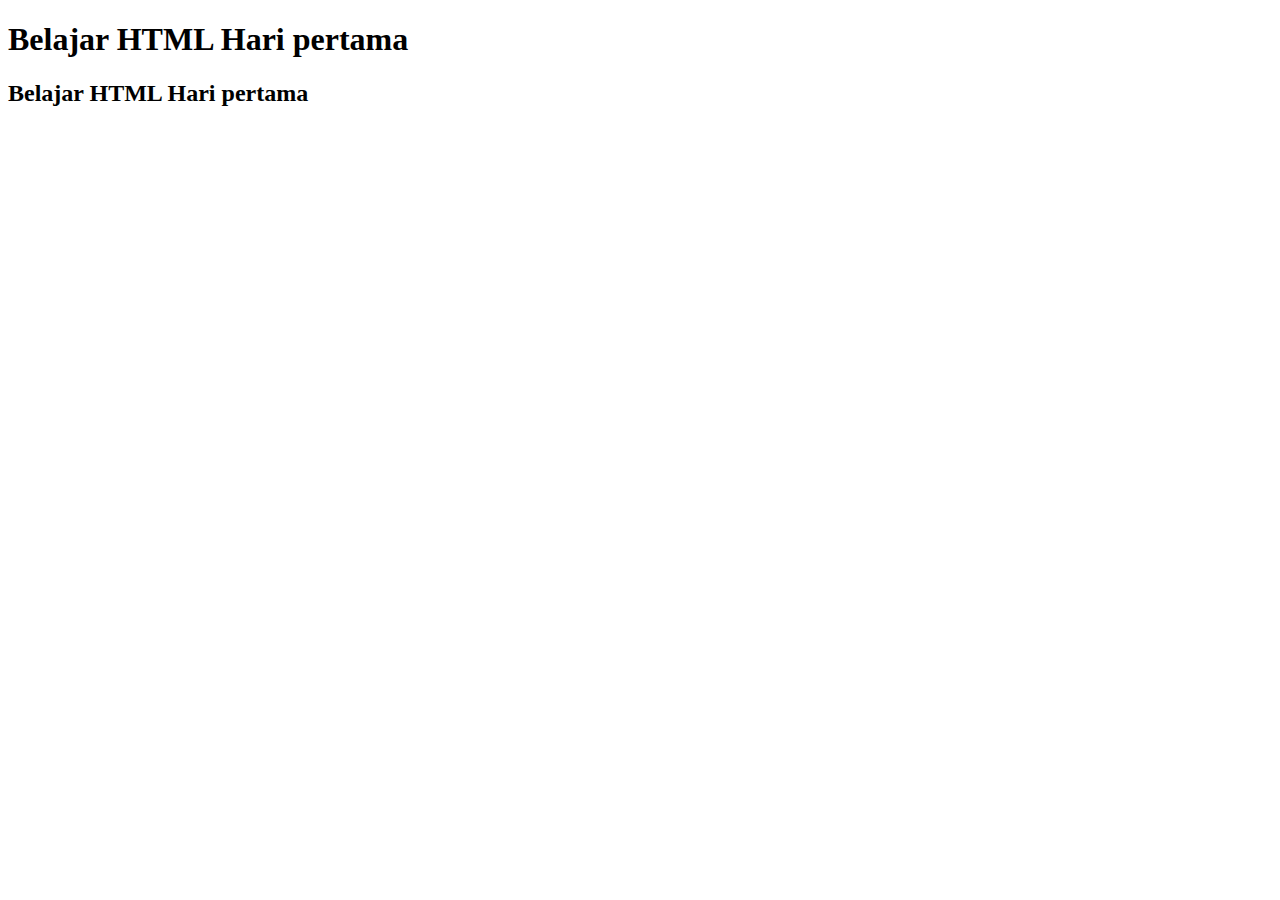
==== index.html @ 78d07eab "belajar heading" ====
<!DOCTYPE html>
<html lang="en">
  <head>
    <meta charset="UTF-8" />
    <meta name="viewport" content="width=device-width, initial-scale=1.0" />
    <title>Latihan HTML</title>
  </head>
  <body>
    <h1>Belajar HTML Hari pertama</h1>
    <h2>Belajar HTML Hari pertama</h2>
  </body>
</html>
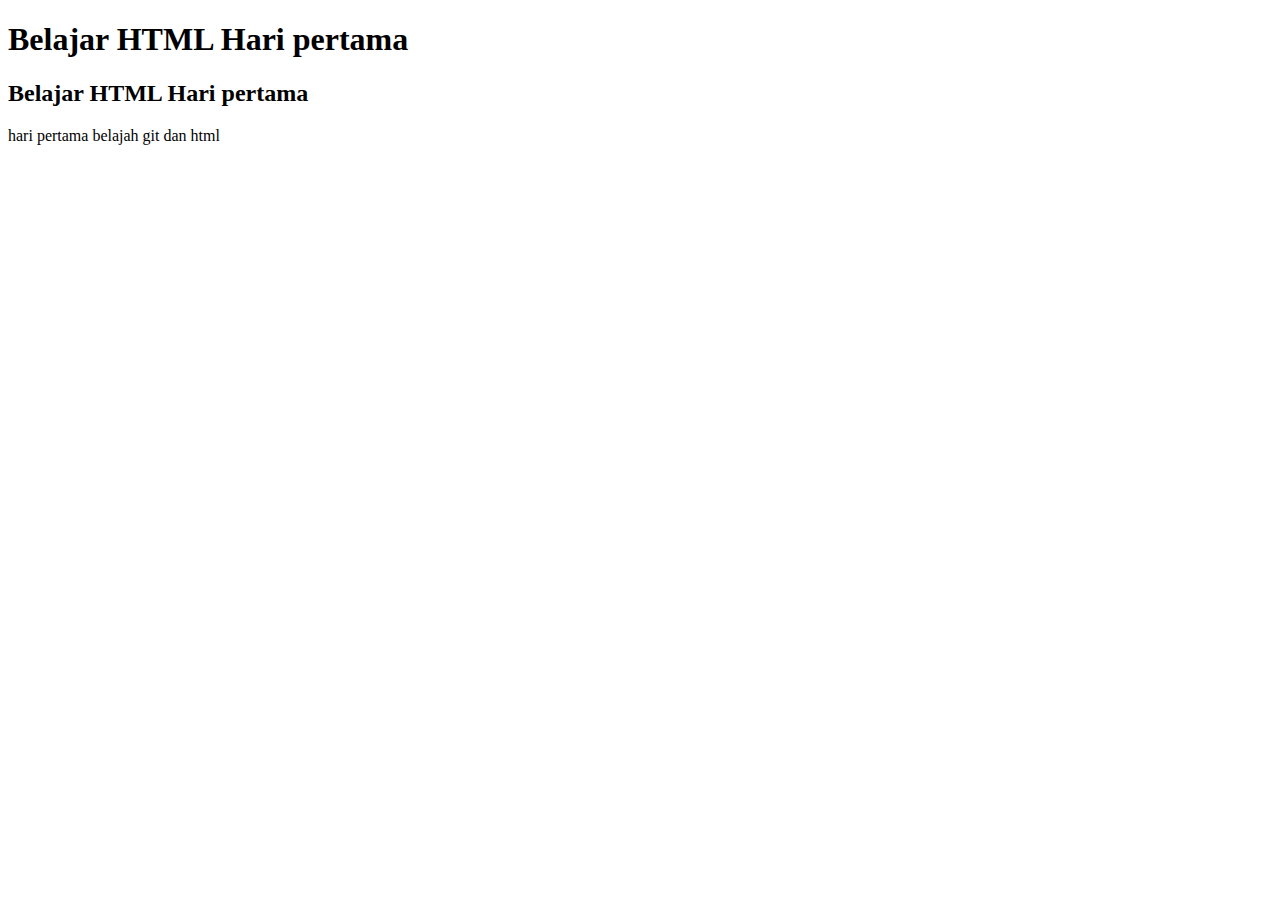
==== commit 55200438: "menambahkan paragraf" ====
--- a/index.html
+++ b/index.html
@@ -8,5 +8,7 @@
   <body>
     <h1>Belajar HTML Hari pertama</h1>
     <h2>Belajar HTML Hari pertama</h2>
+
+    <p>hari pertama belajah git dan html</p>
   </body>
 </html>
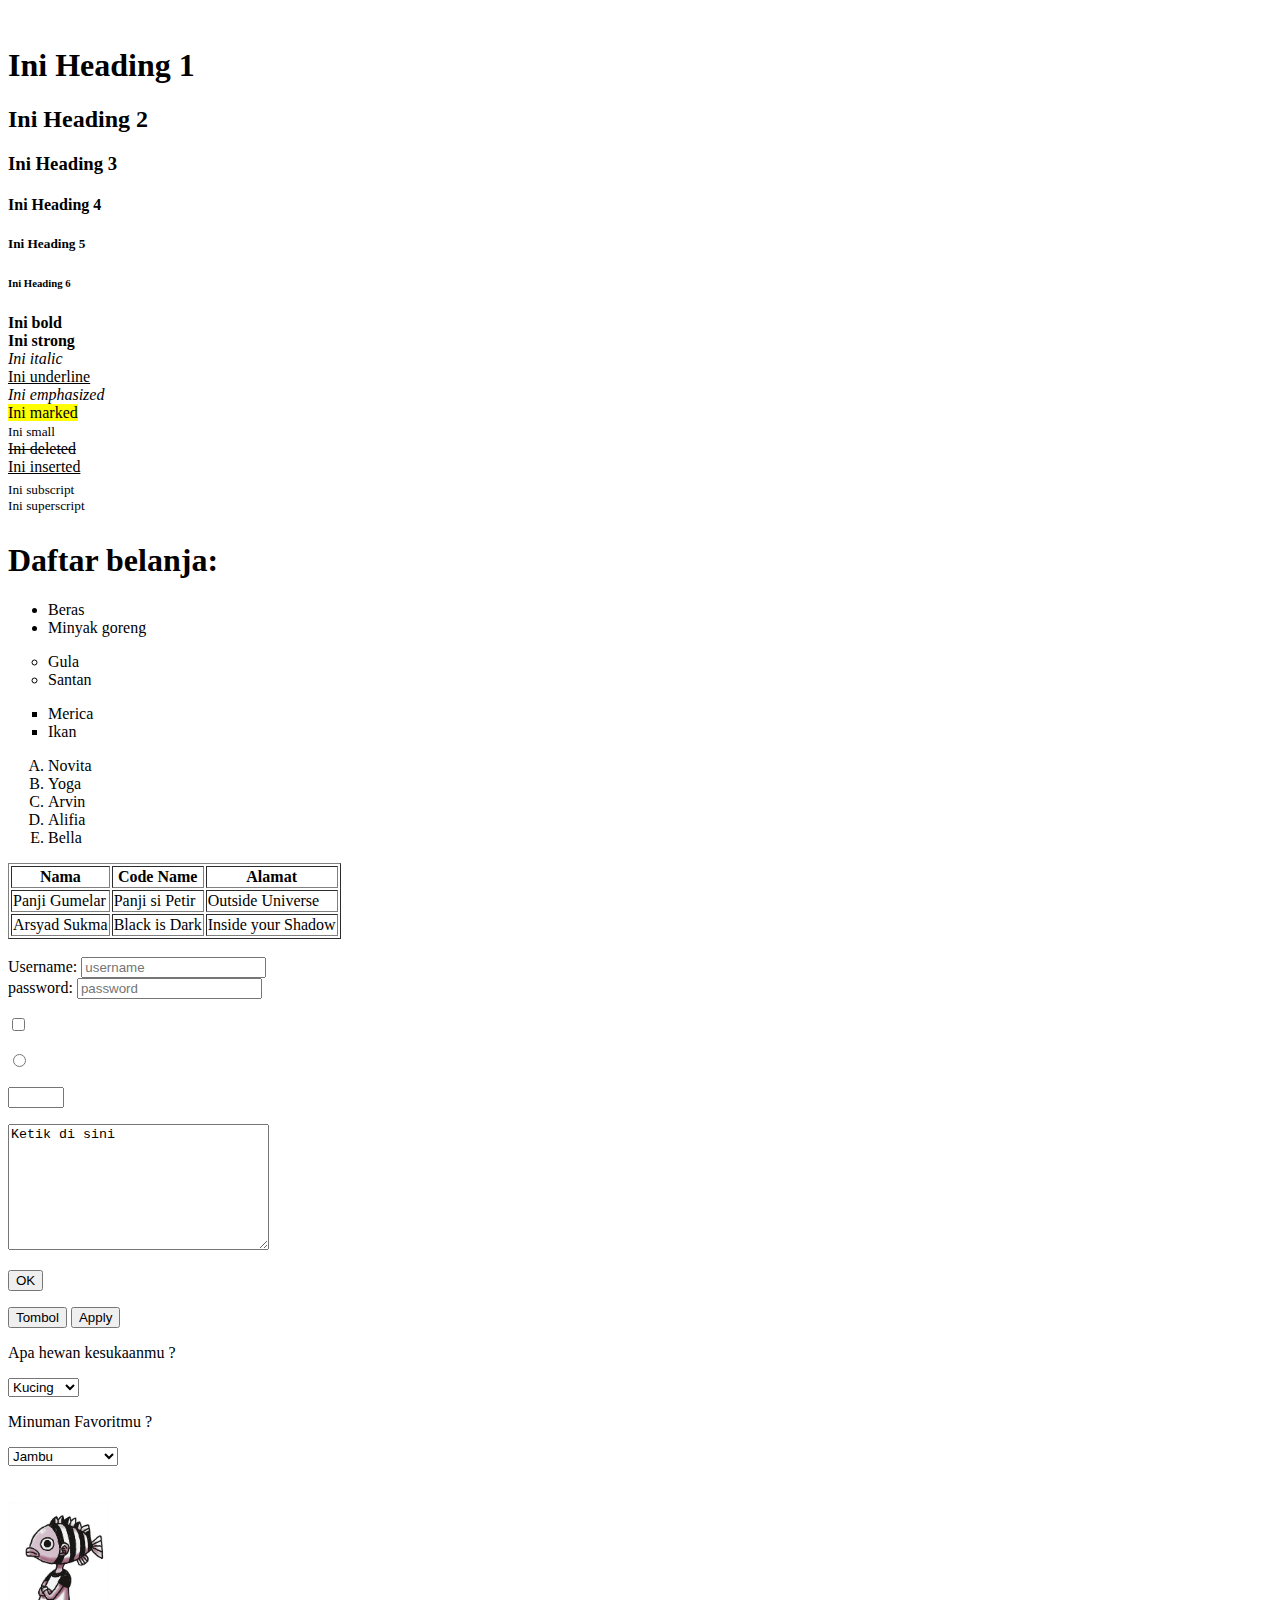
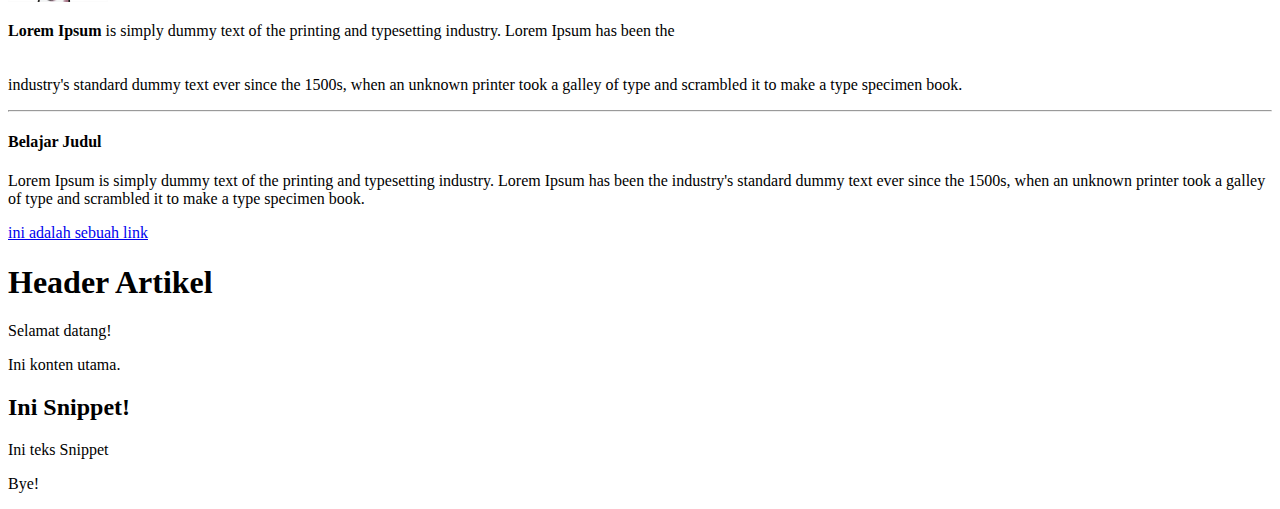
==== commit bdee3909: "membuat halaman profile" ====
--- a/index.html
+++ b/index.html
@@ -5,10 +5,173 @@
     <meta name="viewport" content="width=device-width, initial-scale=1.0" />
     <title>Latihan HTML</title>
   </head>
-  <body>
-    <h1>Belajar HTML Hari pertama</h1>
-    <h2>Belajar HTML Hari pertama</h2>
+  <img>
+    <!-- heading halaman utama -->
+    <section>
+      <h1>Ini Heading 1</h1>
+      <h2>Ini Heading 2</h2>
+      <h3>Ini Heading 3</h3>
+      <h4>Ini Heading 4</h4>
+      <h5>Ini Heading 5</h5>
+      <h6>Ini Heading 6</h6>
+    </section>
 
-    <p>hari pertama belajah git dan html</p>
+    <!-- Section Typography -->
+   <section>
+    <b> Ini bold </b> <br />
+    <strong> Ini strong </strong> <br />
+    <i> Ini italic </i> <br />
+    <u> Ini underline </u> <br />
+    <em> Ini emphasized </em> <br />
+    <mark> Ini marked </mark> <br />
+    <small> Ini small </small> <br />
+    <del> Ini deleted </del> <br />
+    <ins> Ini inserted </ins> <br />
+    <sub> Ini subscript </sub> <br />
+    <sup> Ini superscript </sup> <br />
+   </section>
+
+    <h1>Daftar belanja:</h1>
+    <ul type="disc">
+      <li>Beras</li>
+      <li>Minyak goreng</li>
+    </ul>
+    <ul type="circle">
+      <li>Gula</li>
+      <li>Santan</li>
+    </ul>
+    <ul type="square">
+      <li>Merica</li>
+      <li>Ikan</li>
+    </ul>
+
+    <ol type="A">
+      <li>Novita</li>
+      <li>Yoga</li>
+      <li>Arvin</li>
+      <li>Alifia</li>
+      <li>Bella</li>
+    </ol>
+
+    <table border="1">
+      <tr>
+        <th>Nama</th>
+        <th>Code Name</th>
+        <th>Alamat</th>
+      </tr>
+      <tr>
+        <td>Panji Gumelar</td>
+        <td>Panji si Petir</td>
+        <td>Outside Universe</td>
+      </tr>
+      <tr>
+        <td>Arsyad Sukma</td>
+        <td>Black is Dark</td>
+        <td>Inside your Shadow</td>
+      </tr>
+    </table>
+
+    <br />
+
+    <form>
+      <div>
+        <label for="user">Username:</label>
+        <input id="user" type="text" placeholder="username" />
+      </div>
+
+      <div>
+        <label for="pw-user">password:</label>
+        <input id="pw-user" type="password" required placeholder="password" />
+      </div>
+
+      <p><input type="checkbox" /></p>
+      <p><input type="radio" /></p>
+      <p><input type="number" min="1" max="10" /></p>
+      <p><textarea rows="8" cols="30">Ketik di sini</textarea></p>
+
+      <p><input type="submit" value="OK" /></p>
+    </form>
+
+    <button type="button">Tombol</button>
+    <button type="button" onclick="alert('Belajar Form Input');">Apply</button>
+
+    <br />
+
+    <p>Apa hewan kesukaanmu ?</p>
+    <select>
+      <option>Kucing</option>
+      <option>Kudanil</option>
+      <option>Digimon</option>
+    </select>
+
+    <br />
+
+    <p>Minuman Favoritmu ?</p>
+    <select>
+      <optgroup label="jus-buah">
+        <option>Jambu</option>
+        <option>Wortel</option>
+        <option>Kiwi</option>
+      </optgroup>
+
+      <optgroup label="kopi">
+        <option>Americano</option>
+        <option>Africano</option>
+        <option>Indonesiano</option>
+      </optgroup>
+    </select>
+
+    <br />
+    <br />
+    <br />
+
+    <!-- Image -->
+    <img src="./images/ikan.jpeg" alt="ikan" height="100" width="100" />
+
+    <!-- paragraph pertama -->
+    <p>
+      <b>Lorem Ipsum</b> is simply dummy text of the printing and typesetting
+      industry. Lorem Ipsum has been the
+      <br />
+      <br />
+      <br />
+      industry's standard dummy text ever since the 1500s, when an unknown
+      printer took a galley of type and scrambled it to make a type specimen
+      book.
+    </p>
+
+    <!-- Garis horizontal -->
+    <hr />
+    <h4 id="sub-title">Belajar Judul</h4>
+
+    <!-- paragraph kedua -->
+    <p>
+      Lorem Ipsum is simply <span>dummy text of the </span> printing and typesetting industry.
+      Lorem Ipsum has been the industry's standard dummy text ever since the
+      1500s, when an unknown printer took a galley of type and scrambled it to
+      make a type specimen book.
+    </p>
+    
+    <!-- a (anchor) -->
+    <a href="https://kursusmania.com" target="_blank">ini adalah sebuah link</a>
+
+    <!-- Articles -->
+    <article>
+      <header>
+        <h1>Header Artikel</h1>
+        <p>Selamat datang!</p>
+      </header>
+      <section class="main">
+        <p>Ini konten utama.</p>
+        <aside>
+          <h2>Ini Snippet!</h2>
+          <p>Ini teks Snippet</p>
+        </aside>
+      </section>
+      <footer>
+        <p>Bye!</p>
+      </footer>
+    </article>
+
   </body>
 </html>
